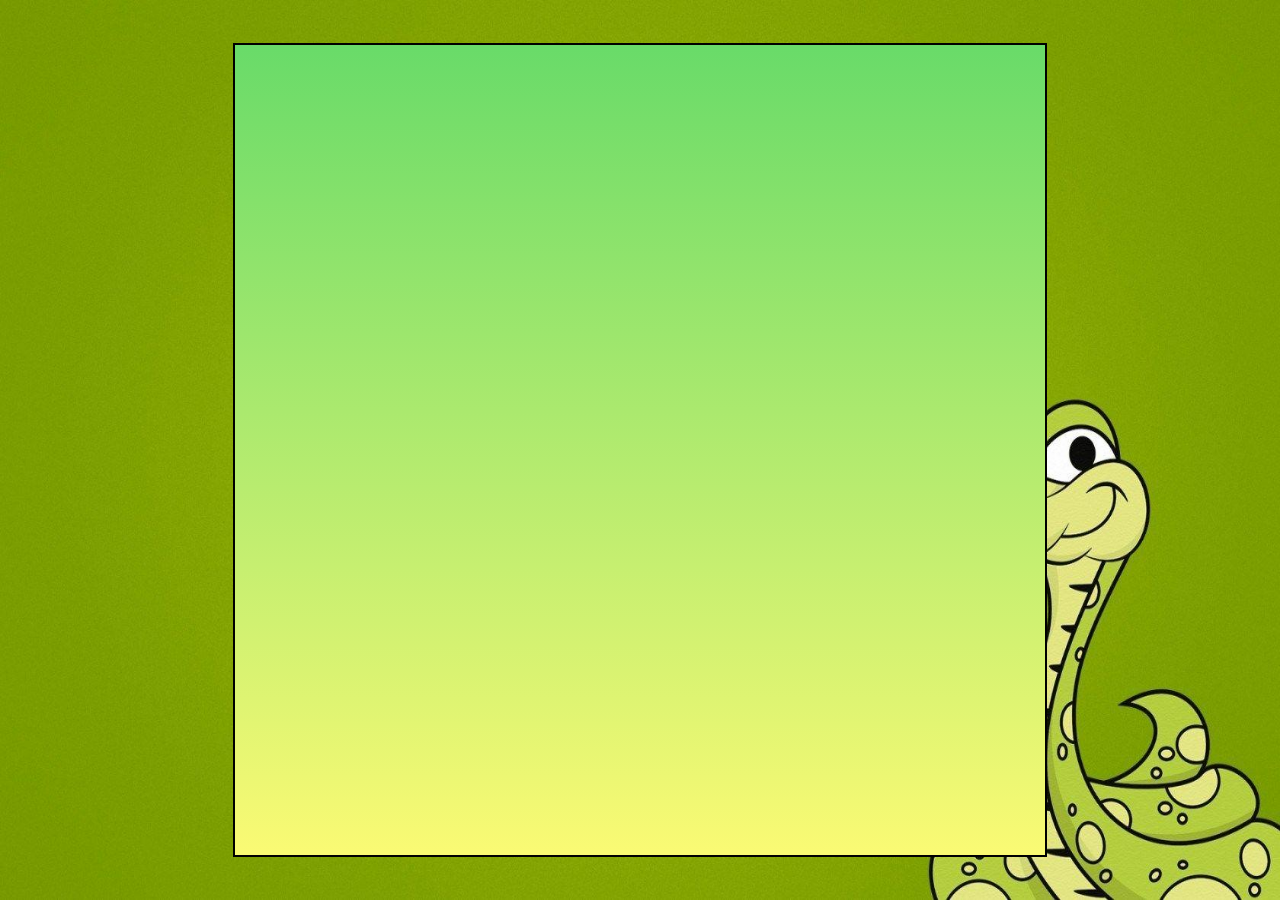
==== snake-game/index.html @ 1c690cd2 "snakeGame inital commit" ====
<!DOCTYPE html>
<html lang="en">
<head>
    <meta charset="UTF-8">
    <meta name="viewport" content="width=device-width, initial-scale=1.0">
    <title>MySnakeGame</title>
    <link rel="stylesheet" href="style.css">
</head>
<body>
    <div class="container">
        <div id="board">
          
        </div>
    </div>
    <script src="script.js"></script>
</body>
</html>
---- snake-game/style.css ----
*{
    margin: 0;
    padding: 0;
}

.container{
   background: url("assets/bg.jpg");
   height: 100vh;
   background-size: 100vw 100vh;
   display: flex;
   justify-content: center;
   align-items: center;
}

#board{
    background: linear-gradient(rgb(105, 219, 105),rgb(250, 250, 116));
    width:90vmin;
    height: 90vmin;
    border: 2px solid black;
    display: grid;
    grid-template-rows:repeat(18,1fr) ;
    grid-template-columns: repeat(18,1fr);

}
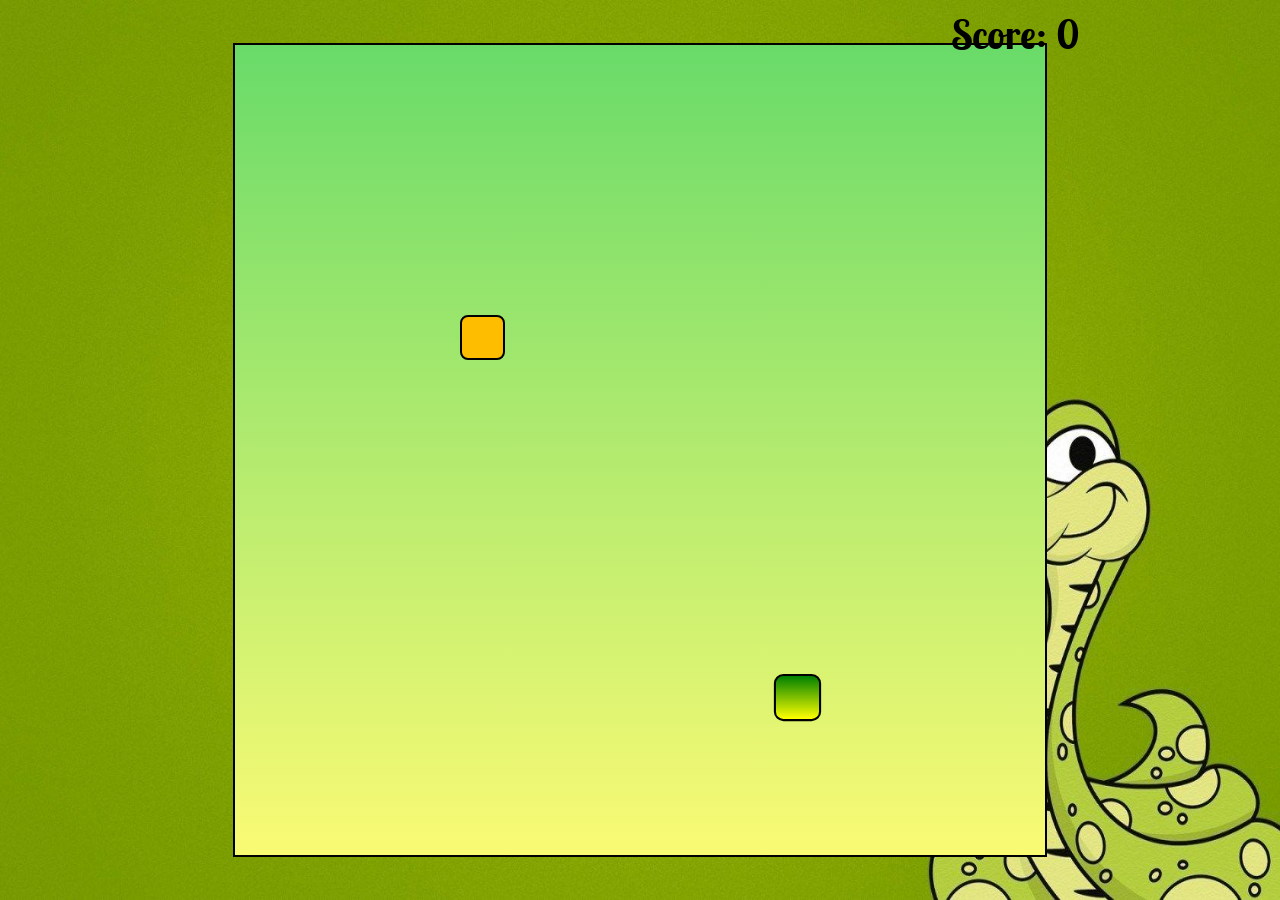
==== commit 27c87ce9: "completed snake game logic" ====
--- a/snake-game/index.html
+++ b/snake-game/index.html
@@ -5,9 +5,14 @@
     <meta name="viewport" content="width=device-width, initial-scale=1.0">
     <title>MySnakeGame</title>
     <link rel="stylesheet" href="style.css">
+   <link rel="preconnect" href="https://fonts.googleapis.com">
+<link rel="preconnect" href="https://fonts.gstatic.com" crossorigin>
+<link href="https://fonts.googleapis.com/css2?family=Lobster+Two:ital,wght@0,400;0,700;1,400;1,700&display=swap" rel="stylesheet">
 </head>
 <body>
     <div class="container">
+        <div id="scoreBox">Score: 0</div>
+       
         <div id="board">
           
         </div>
--- a/snake-game/style.css
+++ b/snake-game/style.css
@@ -1,6 +1,7 @@
 *{
     margin: 0;
     padding: 0;
+     font-family: "Lobster Two", sans-serif;
 }
 
 .container{
@@ -12,6 +13,14 @@
    align-items: center;
 }
 
+#scoreBox{
+    position: absolute;
+    top: 9px;
+    right: 200px;
+    font-size: 40px;
+    font-weight: bold;
+}
+
 #board{
     background: linear-gradient(rgb(105, 219, 105),rgb(250, 250, 116));
     width:90vmin;
@@ -21,4 +30,23 @@
     grid-template-rows:repeat(18,1fr) ;
     grid-template-columns: repeat(18,1fr);
 
+}
+
+.head{
+     background:linear-gradient(green,yellow)  ;
+    border: 2px solid black;
+    transform: scale(1.05);
+    border-radius: 9px;
+}
+
+.snake{
+    background:linear-gradient(red,purple) ;
+    border: .25vmin solid black;
+    border-radius: 12px;
+}
+
+.food{
+    background-color: #FFBD00;
+     border: .25vmin solid black;
+     border-radius: 8px;
 }
